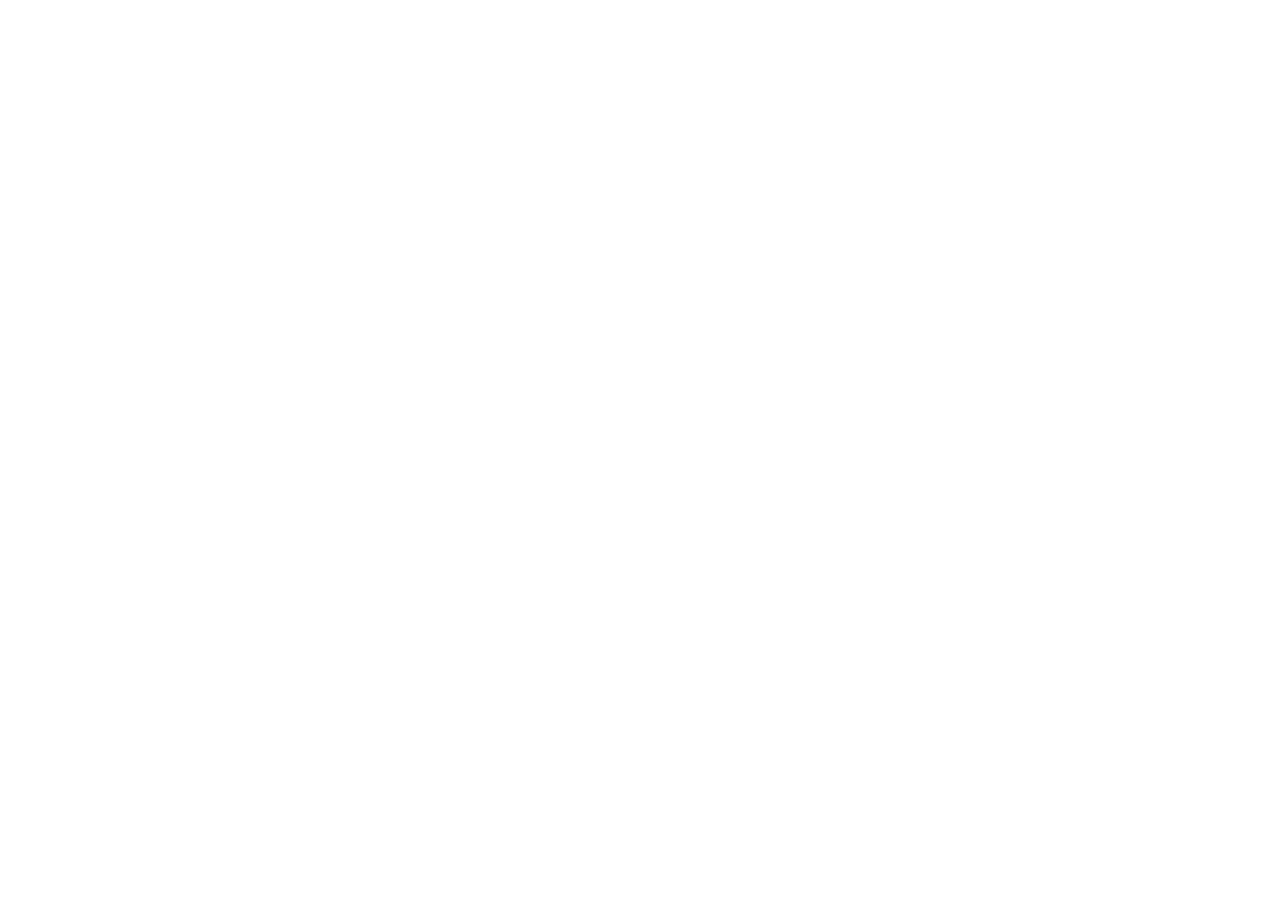
==== index.html @ 1d278519 "init" ====
<!DOCTYPE html>
<html lang="en">
  <head>
    <meta charset="UTF-8" />
    <meta name="viewport" content="width=device-width, initial-scale=1.0" />
    <link rel="stylesheet" href="style.css" />
    <title>Color Picker</title>
  </head>
  <body>
    <script src="script.js"></script>
  </body>
</html>
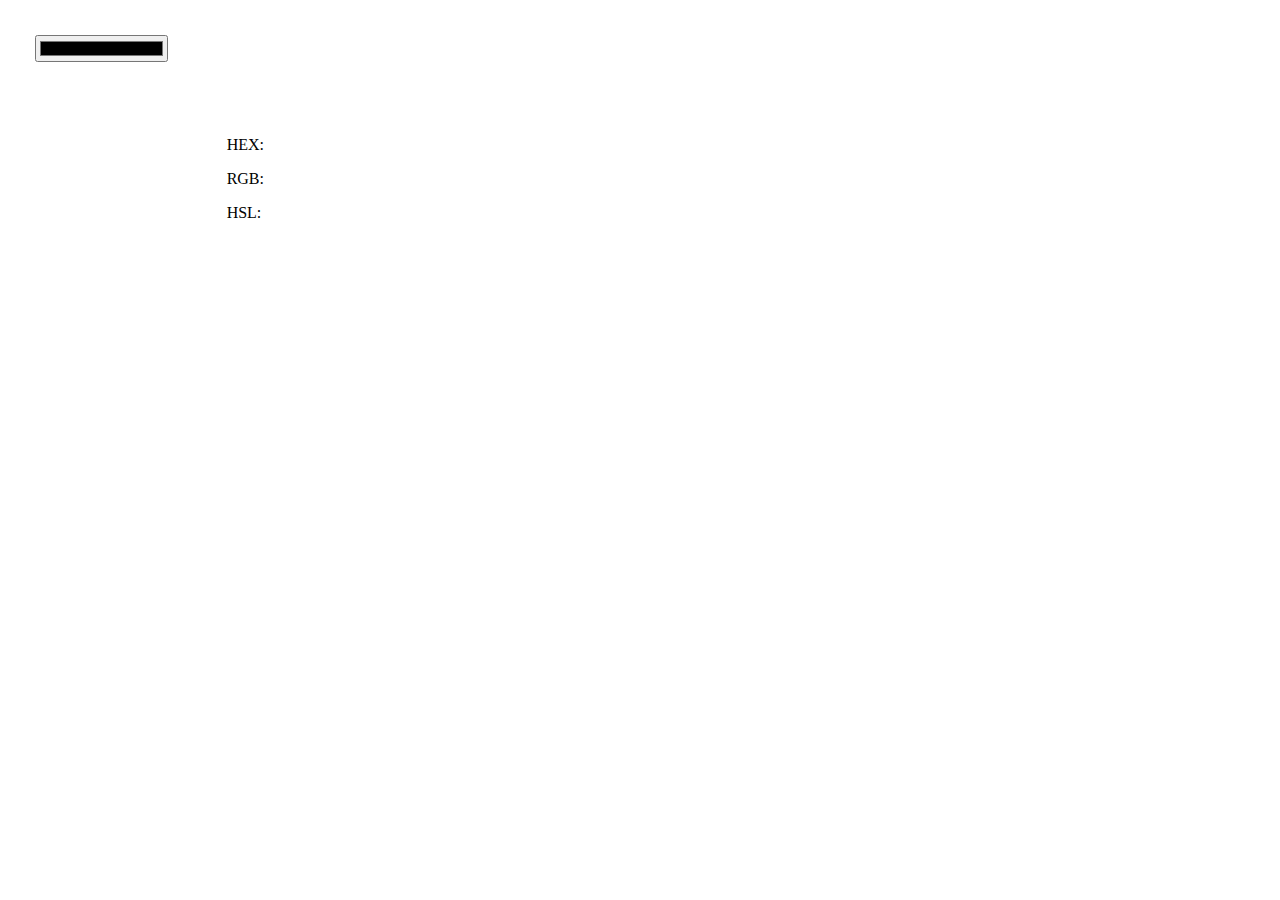
==== commit 9d976843: "get color and hex" ====
--- a/index.html
+++ b/index.html
@@ -7,6 +7,26 @@
     <title>Color Picker</title>
   </head>
   <body>
+    <input
+      type="color"
+      name="colorpicker"
+      id="colorpicker"
+      class="colorpicker"
+    />
+    <div class="result">
+      <div id="resultColor" class="resultColor"></div>
+      <div>
+        <p>HEX: <span class="hex"></span></p>
+      </div>
+      <div>
+        <p>RGB:</p>
+        <span class="rgb"></span>
+      </div>
+      <div>
+        <p>HSL:</p>
+        <span class="hsl"></span>
+      </div>
+    </div>
     <script src="script.js"></script>
   </body>
 </html>
--- a/style.css
+++ b/style.css
@@ -0,0 +1,15 @@
+.colorpicker {
+  float: left;
+  margin: 2em;
+  width: 10em;
+}
+
+.result {
+  display: inline-block;
+  margin: 2em;
+}
+
+.resultColor {
+  width: 10em;
+  height: 5em;
+}
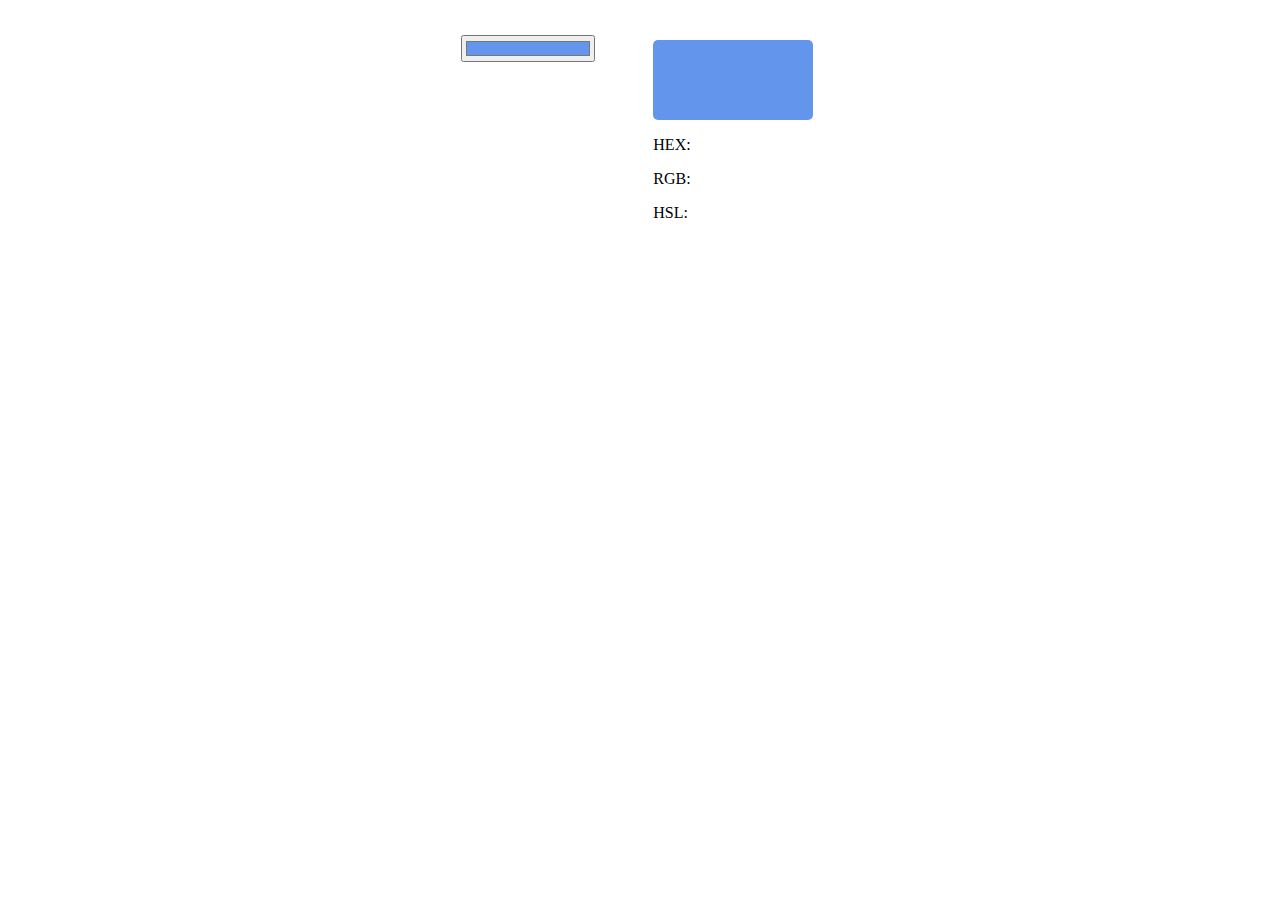
==== commit b3117597: "update style" ====
--- a/index.html
+++ b/index.html
@@ -7,24 +7,25 @@
     <title>Color Picker</title>
   </head>
   <body>
-    <input
-      type="color"
-      name="colorpicker"
-      id="colorpicker"
-      class="colorpicker"
-    />
-    <div class="result">
-      <div id="resultColor" class="resultColor"></div>
-      <div>
-        <p>HEX: <span class="hex"></span></p>
-      </div>
-      <div>
-        <p>RGB:</p>
-        <span class="rgb"></span>
-      </div>
-      <div>
-        <p>HSL:</p>
-        <span class="hsl"></span>
+    <div class="wrapper">
+      <input
+        type="color"
+        name="colorpicker"
+        id="colorpicker"
+        class="colorpicker"
+        value="#6495ed"
+      />
+      <div class="result">
+        <div id="resultColor" class="resultColor"></div>
+        <div>
+          <p>HEX: <span class="hex"></span></p>
+        </div>
+        <div>
+          <p>RGB: <span class="rgb"></span></p>
+        </div>
+        <div>
+          <p>HSL: <span class="hsl"></span></p>
+        </div>
       </div>
     </div>
     <script src="script.js"></script>
--- a/style.css
+++ b/style.css
@@ -1,3 +1,9 @@
+.wrapper {
+  display: flex;
+  justify-content: center;
+  align-content: center;
+}
+
 .colorpicker {
   float: left;
   margin: 2em;
@@ -5,11 +11,11 @@
 }
 
 .result {
-  display: inline-block;
   margin: 2em;
 }
 
 .resultColor {
   width: 10em;
   height: 5em;
+  border-radius: 5px;
 }
